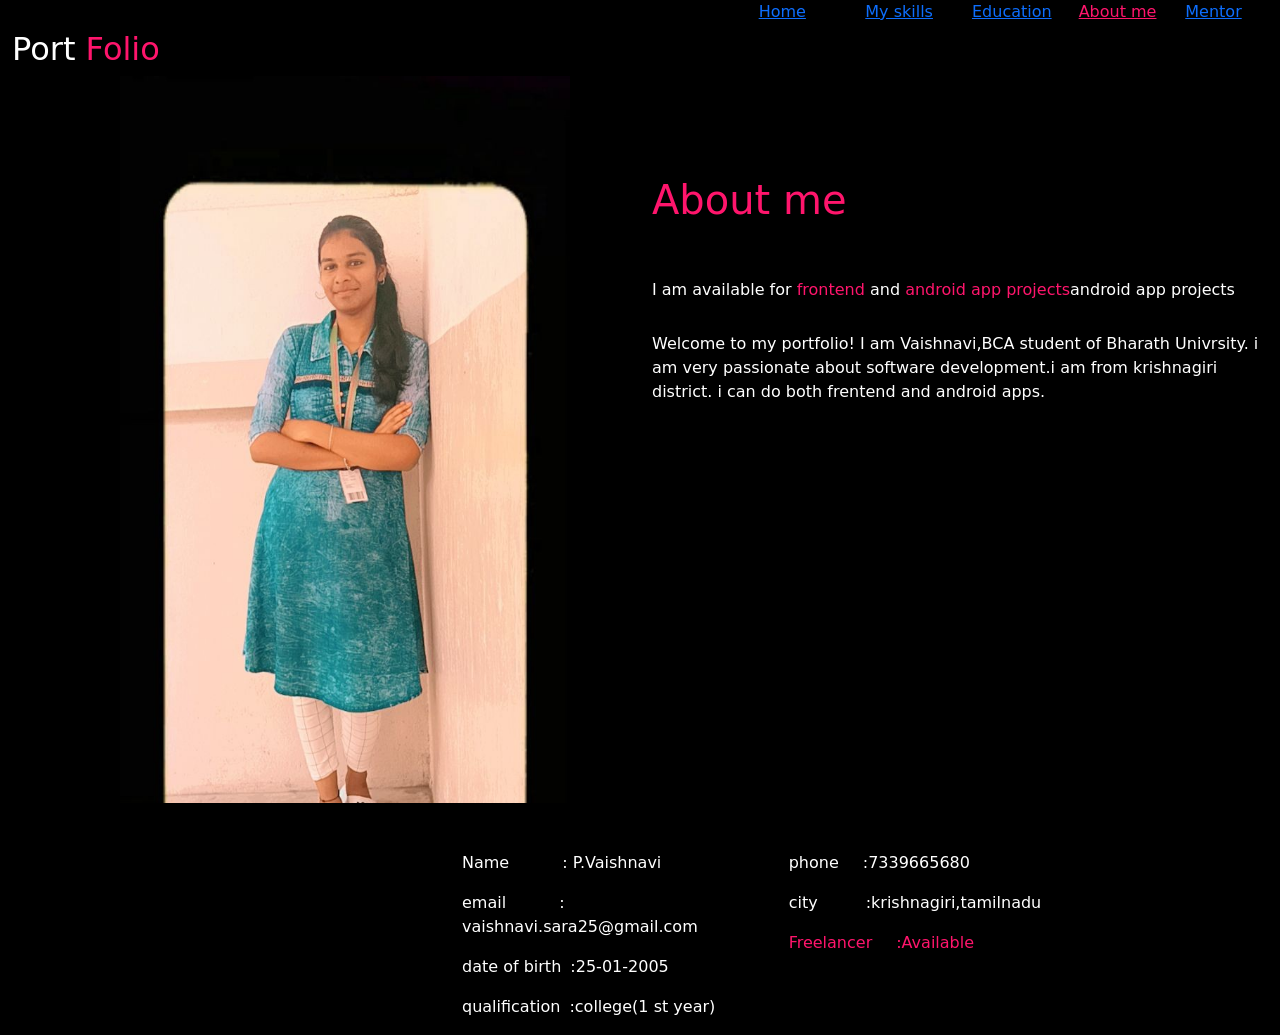
==== about.html @ 1a84f020 "many changes" ====
<!DOCTYPE html>
<html lang="en">

<head>

    <meta charset="UTF-8">
    <meta name="viewport" content="width=device-width, initial-scale=1.0">
    <link href="https://cdn.jsdelivr.net/npm/bootstrap@5.3.3/dist/css/bootstrap.min.css" rel="stylesheet">
    <link rel="stylesheet" href="style.css">
    <title>about me</title>
</head>

<body>
    <div class="aboutBody text-white">
        <div class="container-fluid ">
            <div class="row">
                <div class="col-sm-7 headings">
                    <h2>Port <span class="textColor ">Folio</span></h2>
                </div>
                <div class="col-sm-1 ">
                    <p><a href="bootstrap.html" class="hom">Home</a></p>
                </div>
                <div class="col-sm-1">
                    <p><a href="MySkills.html" class="skil">My skills</a></p>
                </div>
                <div class="col-sm-1">
                    <p><a href="education.html" class="edu">Education</a></p>
                </div>
                <div class="col-sm-1">
                    <p><a href="" class="default">About me</a> </p>
                </div>
                <div class="col-sm-1">
                    <p><a href="Mymentors.html" class="ment">Mentor</a> </p>
                </div>
            </div>

            <div class="about">
                <div class="row">
                    <div class="col-sm-6">
                        <div>
                            <img src="image/profile2.jpg" class="photo">
                        </div>
                    </div>


                    <div class="col-sm-6 aboutme">

                        <h1 class="textColor">About me</h1><br><br>
                        <h6>I am available for <span class="textColor">frontend </span>and <span class="textColor">android app projects</span>android app projects</h6><br>
                        <p>Welcome to my portfolio! I am Vaishnavi,BCA student of Bharath Univrsity.
                            i am very passionate about software development.i am from krishnagiri district.
                            i can do both frentend and android apps.
                        </p>
                    </div>
                </div>
            </div>



            <div class="row mt-5">
                <div class="col-sm-7">
                    <div class="info1 ">
                        <p>Name <span class="p-4"></span>: P.Vaishnavi</span></p>
                        <p>email <span class="p-4"></span>: vaishnavi.sara25@gmail.com</span></p>
                        <p>date of birth <span class="p-1">:25-01-2005</span></p>
                        <p>qualification <span class="p-1">:college(1 st year)</span></p>
                    </div>
                </div>
                <div class="col-sm-5">
                    <div class="info2">
                        <p>phone<span class="p-4">:7339665680</span></p>
                        <p>city<span class="p-5">:krishnagiri,tamilnadu</span></p>
                        <p class="textColor">Freelancer<span class="p-4">:Available</span></p>
                    </div>
                </div>
            </div>



        </div>
    </div>
</body>

</html>
---- style.css ----
.name{
   margin-left: 50px;
   margin-top: 200px;
}
.photo{
    margin-left: 108px;
    width: 450px;
    
    /* height: 1000px; */
}
.photo2{
    width: 450px;
    /* margin-bottom: 20px !important; */
}
.insta{
    margin-left: 10px;
    margin-top: 150px;
}
.inst:hover{
    color: #ff156c;
}
.linked:hover{
    color: #ff156c;
}
.git:hover{
    color: #ff156c;
}
.info1{
   
    margin-left: 450px;
}

.info2{
    margin-left: 30px;
   

} 
.textColor{
    color: #ff156c ;
}
.icon{
    font-size:40px;
    margin-left: 20px;
    padding: 30px;
}
.headings{
    margin-top: 30px;
}
.homeBody{
    background-color:black;
}
/* __________________________________________________________ */
.aboutBody{
    background-color: black !important;
}

.aboutme{
    margin-top: 100px;
}

/* _______________________________________________________________ */
.primary{
   background-color:#221C1B;
   height: 150px;
   margin-top: 50px;
   /* margin-bottom: 50px; */
}
/* .primaryLogo{
    
} */

.secondary{
    background-color: #221C1B;
    height: 150px;
    /* margin-bottom: 50px; */
}

.highersecondary{
    background-color: #221C1B;
    height: 150px;
    /* margin-bottom: 50px; */
}
.college{
    background-color: #221C1B;
    height: 150px;
    /* margin-bottom: 50px; */
}
/* .percentage{
    background-color: palevioletred;
} */


.progress-bar1{
    background-color:palevioletred !important;
    /* border: 2px solid black; */
    text-align: center;
    position: absolute;
}
.box{
    background-color:gray;
    width: 500px;
    height: 24px;
}

.testimonial {
	width: 32%;
	float: left;
	margin-right: 1%;
	margin-top: 50px;
}

.testimonial-content {
	background: #262626;
	color: #cfcfcf;
	width: 100%;
	float: left;
	padding: 0px 20px 20px 20px;
	font-size: 16px;
	line-height: 28px;
	position: relative;
	text-align: center
}

.testimonial i {
	color: #ffbf35;
	font-size: 35px;
	margin-top: 60px;
}

.testimonial-img {
	width: 100%;
	float: left;
	text-align: center;
	position: absolute;
	left: 0px;
	top: -35px;
}

.testimonial-img img {
	width: 80px;
	height: 80px;
	border: 3px solid white;
	border-radius: 50%;
}

.testimonial-name {
	width: 100%;
	float: left;
}

.testimonial-name h5 {
	color: #ffbf35;
	font-size: 20px;
	margin-top: 10px;
}

.testimonial-name p {
	font-size: 16px;
}


.first{
    margin-top: 150px;
    padding-top: 50px;
    padding-bottom: 50px;
    padding-right: 50px;
    padding-left: 50px;
    background-color:#221C1B;
}
.second{
    margin-top: 150px;
    padding-top: 50px;
    padding-bottom: 50px;
    padding-right: 50px;
    padding-left: 50px;
    background-color:#221C1B;
}
.third{
    margin-top: 150px;
    padding-top: 50px;
    padding-bottom: 50px;
    padding-right: 50px;
    padding-left: 50px;
    background-color: #221C1B;
}

.address{
    margin-top: 120px;
    text-align: center;
}
.phone{
    margin-top: 120px;
    text-align: center;
}
.mail{
    margin-top: 120px;
    text-align: center;
}

/* .circle-sty{
    position: absolute;
    z-index: -40;
    background-color: #ff156c;
    width: 90px;
    height: 80px;
}

.circle-sty2:hover{
    box-shadow: 0 0 30px gray;
}

.circle-sty2{
    width: 80px;
    height: 70px;
    margin-top: 5px;
    margin-left: 5px;
    background-color: gray;
} */

.img-sty{
    
    width: 150px;
    height: 100px;
    margin-left: 150px;
    margin-top: 30px;
}

.img-sty2{
    width: 100px;
    height: 100px;
    margin-left: 200px;
    margin-top: 60px;
}
.img-sty3{
    width: 100px;
    height: 100px;
    margin-left: 200px;
    margin-top: 20px;
    
}
.img-sty4{
    width: 100px;
    height: 100px;
    margin-left: 200px;
    margin-top: 20px;

}

.educationBody{
    background-color: black;
}
.apps{
    margin-left: 230px;
    margin-top: 80px;
}
.head{
    margin-left: 400px;
    margin-top: 80px;
}
.myskillsBody{
    background-color: black;
}
.mentorsBody{
    background-color: black;
}
.hom:hover{
    color: #ff156c;
}
.skil:hover{
    color: #ff156c;
}
.edu:hover{
    color: #ff156c;
}
.abut:hover{
    color: #ff156c;
}
.ment:hover{
    color: #ff156c;
}
.default{
    color: #ff156c;
}

/* .div[role="progressbar"]{
    border-radius: 50%;
} */
.skill{
    margin-top: 30px;
    font-size: 17px;
    color: aliceblue;
    margin-bottom: 20px;
    margin-left: 30px;
}
.skill span{
    float: right;
}

.skill div{
    width: 100%;
    float: left;
    margin-top: 5px;
    background-color: whitesmoke;
    border-radius: 10px;
}

.skill div span{
    background: orange;
    height: 5px;
    float: left;
}

div[role="progressbar"]{
    color: orange;
    margin-left: 100px;
    margin-bottom: 20px;
    width: 100px;
    height: 100px;
    place-items: center;
    display: grid;
    --pgPercentage:var(--value);
    background: radial-gradient(closest-side,black 80%, transparent 0 99.9%,black 0),conic-gradient(orange calc(var(--pgPercentage)*1%),orange 0);
}
.palani{
    width: 100px;
    position: absolute;
    margin-left: 120px;
    margin-top: 90px;
}
.meenakshi{
    width: 100px;
    position: absolute;
    margin-left: 120px;
    margin-top: 90px;
}
.shiva{
    width: 100px;
    position: absolute;
    margin-left: 120px;
    margin-top: 90px;
}
.forth{
    margin-top: 100px;
    /* width: 500px; */
    padding-top: 50px;
    height: 400px;
    padding-bottom: 50px;
    padding-right: 50px;
    padding-left: 50px;
    background-color:#221C1B;
}
.fifth{
    margin-top: 100px;
    padding-top: 50px;
    padding-bottom: 50px;
    padding-right: 50px;
    padding-left: 50px;
    background-color:#221C1B;
}
.sixth{
    margin-top: 100px;
    padding-top: 50px;
    padding-bottom: 50px;
    padding-right: 50px;
    padding-left: 50px;
    background-color:#221C1B;
}
.seventh{
    margin-left: 400px;
    margin-top: 100px;
    background-color:#221C1B;
    width: 350px;
    text-align: center;
    height: 350px;
}
.ganesh{
    width: 120px;
    height: 100px;
    position: absolute;
    margin-left: 120px;
    margin-top: 35px;
}
.sathish{
    width: 120px;
    height: 100px;
    position: absolute;
    margin-left: 120px;
    margin-top: 35px;
}
.mani{
    width: 120px;
    height: 100px;
    position: absolute;
    margin-left: 120px;
    margin-top: 35px;
}
.munraj{
    width: 120px;
    height: 100px;
    margin-left:500px ;
    position: absolute;
    margin-top: 35px;
}
.circle{
    margin-left:60px ;
    margin-top: 40px;
    margin-bottom: 40px;
}
.circle2{
margin-left: 10px !important;
margin-bottom: 40px;
margin-top: 40px;
}

/* .bg-sty{
    width: 150px;
    height: 120px;
    background-color: gray ;
    position: absolute;
    margin-left: 105px;
    margin-top: 25px;
} */
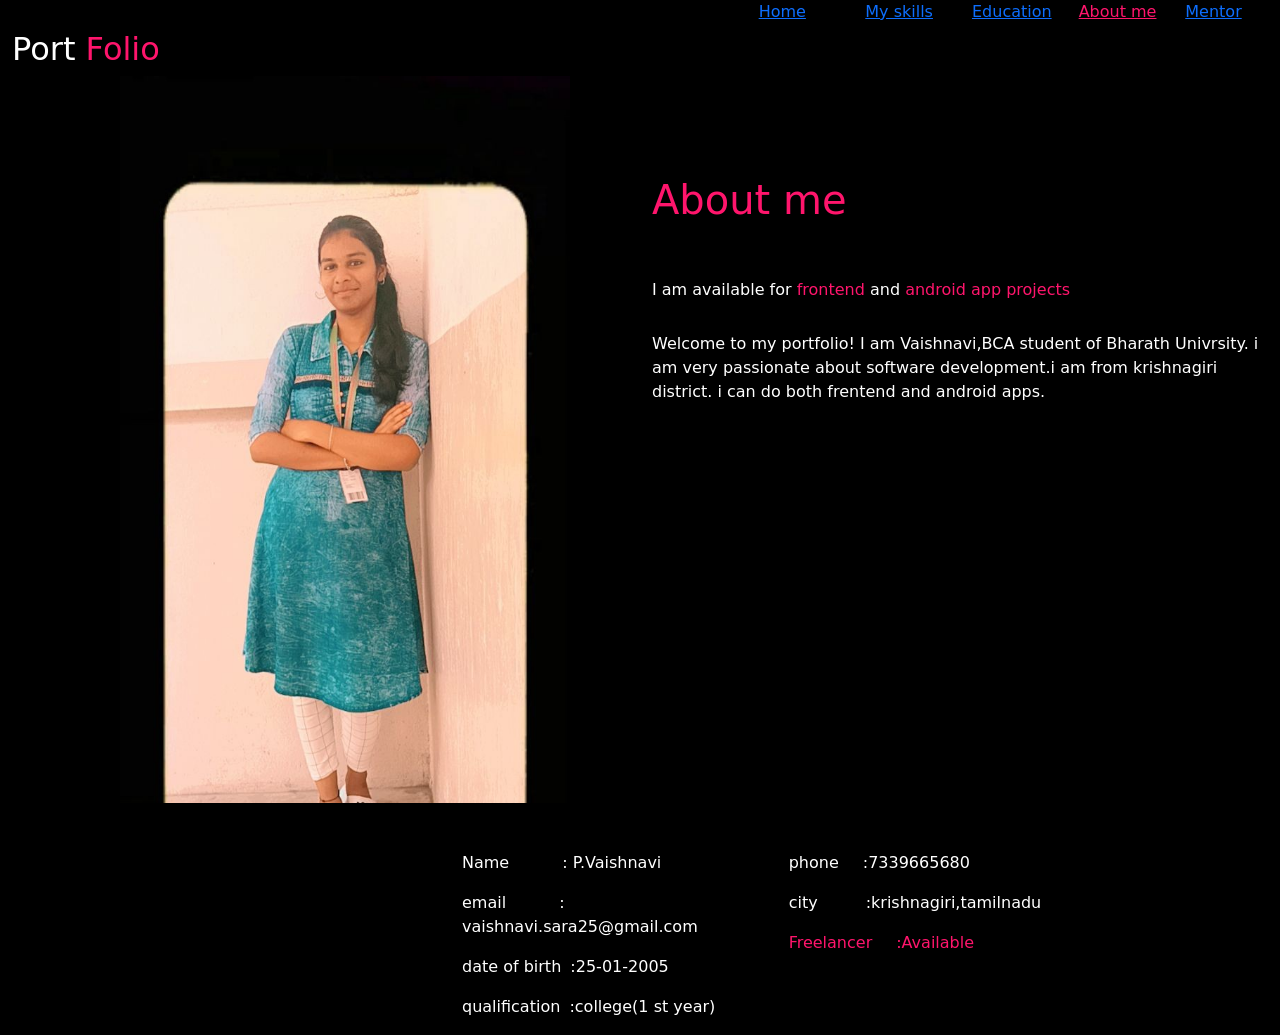
==== commit db958fc2: "all changes" ====
--- a/about.html
+++ b/about.html
@@ -46,7 +46,7 @@
                     <div class="col-sm-6 aboutme">
 
                         <h1 class="textColor">About me</h1><br><br>
-                        <h6>I am available for <span class="textColor">frontend </span>and <span class="textColor">android app projects</span>android app projects</h6><br>
+                        <h6>I am available for <span class="textColor">frontend </span>and <span class="textColor">android app projects</span></h6><br>
                         <p>Welcome to my portfolio! I am Vaishnavi,BCA student of Bharath Univrsity.
                             i am very passionate about software development.i am from krishnagiri district.
                             i can do both frentend and android apps.
--- a/style.css
+++ b/style.css
@@ -46,13 +46,13 @@
 .headings{
     margin-top: 30px;
 }
-.homeBody{
+body{
     background-color:black;
 }
 /* __________________________________________________________ */
-.aboutBody{
+/* body{
     background-color: black !important;
-}
+} */
 
 .aboutme{
     margin-top: 100px;
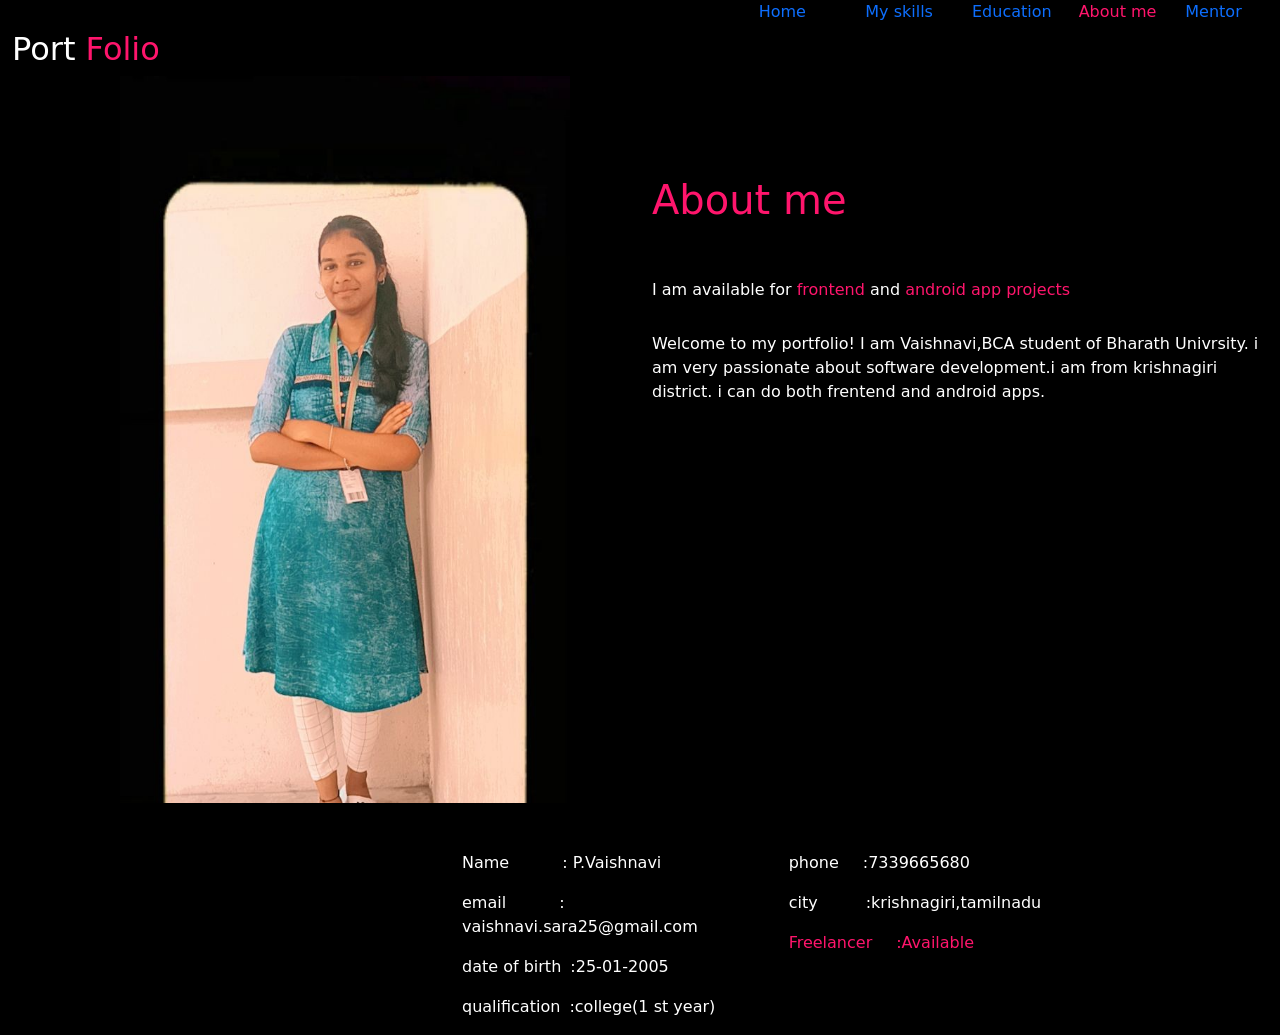
==== commit e783ad13: "last change" ====
--- a/about.html
+++ b/about.html
@@ -7,7 +7,7 @@
     <meta name="viewport" content="width=device-width, initial-scale=1.0">
     <link href="https://cdn.jsdelivr.net/npm/bootstrap@5.3.3/dist/css/bootstrap.min.css" rel="stylesheet">
     <link rel="stylesheet" href="style.css">
-    <title>about me</title>
+    <title>Port Folio</title>
 </head>
 
 <body>
@@ -18,19 +18,19 @@
                     <h2>Port <span class="textColor ">Folio</span></h2>
                 </div>
                 <div class="col-sm-1 ">
-                    <p><a href="bootstrap.html" class="hom">Home</a></p>
+                    <p><a href="bootstrap.html" style="text-decoration: none;" class="hom">Home</a></p>
                 </div>
                 <div class="col-sm-1">
-                    <p><a href="MySkills.html" class="skil">My skills</a></p>
+                    <p><a href="MySkills.html" style="text-decoration: none;" class="skil">My skills</a></p>
                 </div>
                 <div class="col-sm-1">
-                    <p><a href="education.html" class="edu">Education</a></p>
+                    <p><a href="education.html" style="text-decoration: none;" class="edu">Education</a></p>
                 </div>
                 <div class="col-sm-1">
-                    <p><a href="" class="default">About me</a> </p>
+                    <p><a href="" style="text-decoration: none;" class="default">About me</a> </p>
                 </div>
                 <div class="col-sm-1">
-                    <p><a href="Mymentors.html" class="ment">Mentor</a> </p>
+                    <p><a href="Mymentors.html" style="text-decoration: none;" class="ment">Mentor</a> </p>
                 </div>
             </div>
 
